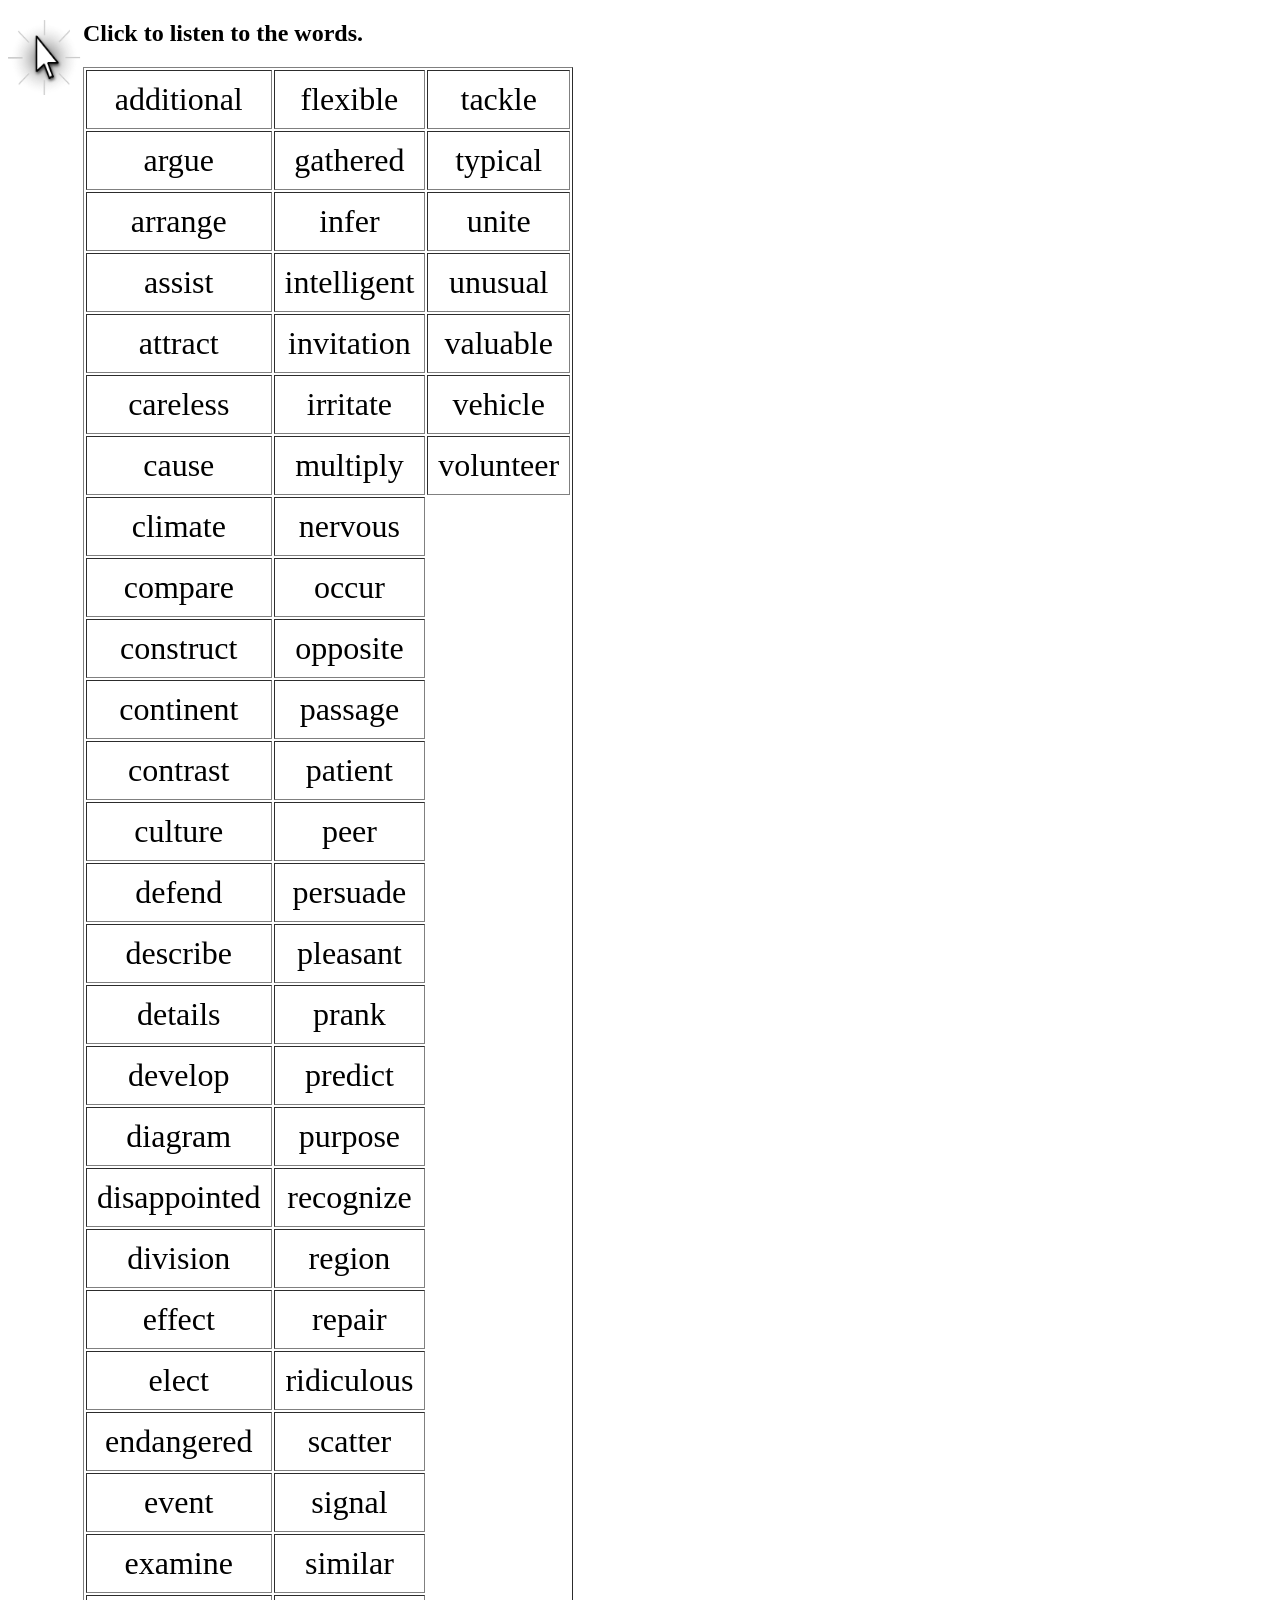
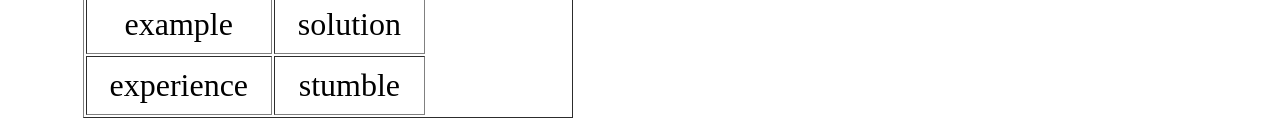
==== 3rd grade words/3rd grade words.html @ f7480b44 "initial commit" ====
<!DOCTYPE html PUBLIC "-//W3C//DTD XHTML 1.0 Strict//EN"
	"http://www.w3.org/TR/xhtml1/DTD/xhtml1-strict.dtd">
<html xmlns="http://www.w3.org/1999/xhtml" xml:lang="en" lang="en">

<head>
	<title>3rd grade words</title>
	<meta http-equiv="content-type" content="text/html;charset=utf-8" />
	<meta name="generator" content="Geany 1.23.1" />
	<link rel="stylesheet" type="text/css" href='../css_file.css'>
</head>

<body>
<div><img align="left" src="../click.png" width="75" height="75"></img><h2>Click to listen to the words.</h2></div>
<div><table border=1>
<tr>
<td>
	<audio src='additional.mp3' id='additional'> 
	</audio>
	<div id='additional_text' onClick="document.getElementById('additional').play();">additional</div>
</td>
<td>
	<audio src='flexible.mp3' id='flexible'> 
	</audio>
	<div id='flexible_text' onClick="document.getElementById('flexible').play();">flexible</div>
</td>
<td>
	<audio src='tackle.mp3' id='tackle'> 
	</audio>
	<div id='tackle_text' onClick="document.getElementById('tackle').play();">tackle</div>
</td>
</tr>
<tr>
<td>
	<audio src='argue.mp3' id='argue'> 
	</audio>
	<div id='argue_text' onClick="document.getElementById('argue').play();">argue</div>
</td>
<td>
	<audio src='gathered.mp3' id='gathered'> 
	</audio>
	<div id='gathered_text' onClick="document.getElementById('gathered').play();">gathered</div>
</td>
<td>
	<audio src='typical.mp3' id='typical'> 
	</audio>
	<div id='typical_text' onClick="document.getElementById('typical').play();">typical</div>
</td>
</tr>
<tr>
<td>
	<audio src='arrange.mp3' id='arrange'> 
	</audio>
	<div id='arrange_text' onClick="document.getElementById('arrange').play();">arrange</div>
</td>
<td>
	<audio src='infer.mp3' id='infer'> 
	</audio>
	<div id='infer_text' onClick="document.getElementById('infer').play();">infer</div>
</td>
<td>
	<audio src='unite.mp3' id='unite'> 
	</audio>
	<div id='unite_text' onClick="document.getElementById('unite').play();">unite</div>
</td>
</tr>
<tr>
<td>
	<audio src='assist.mp3' id='assist'> 
	</audio>
	<div id='assist_text' onClick="document.getElementById('assist').play();">assist</div>
</td>
<td>
	<audio src='intelligent.mp3' id='intelligent'> 
	</audio>
	<div id='intelligent_text' onClick="document.getElementById('intelligent').play();">intelligent</div>
</td>
<td>
	<audio src='unusual.mp3' id='unusual'> 
	</audio>
	<div id='unusual_text' onClick="document.getElementById('unusual').play();">unusual</div>
</td>
</tr>
<tr>
<td>
	<audio src='attract.mp3' id='attract'> 
	</audio>
	<div id='attract_text' onClick="document.getElementById('attract').play();">attract</div>
</td>
<td>
	<audio src='invitation.mp3' id='invitation'> 
	</audio>
	<div id='invitation_text' onClick="document.getElementById('invitation').play();">invitation</div>
</td>
<td>
	<audio src='valuable.mp3' id='valuable'> 
	</audio>
	<div id='valuable_text' onClick="document.getElementById('valuable').play();">valuable</div>
</td>
</tr>
<tr>
<td>
	<audio src='careless.mp3' id='careless'> 
	</audio>
	<div id='careless_text' onClick="document.getElementById('careless').play();">careless</div>
</td>
<td>
	<audio src='irritate.mp3' id='irritate'> 
	</audio>
	<div id='irritate_text' onClick="document.getElementById('irritate').play();">irritate</div>
</td>
<td>
	<audio src='vehicle.mp3' id='vehicle'> 
	</audio>
	<div id='vehicle_text' onClick="document.getElementById('vehicle').play();">vehicle</div>
</td>
</tr>
<tr>
<td>
	<audio src='cause.mp3' id='cause'> 
	</audio>
	<div id='cause_text' onClick="document.getElementById('cause').play();">cause</div>
</td>
<td>
	<audio src='multiply.mp3' id='multiply'> 
	</audio>
	<div id='multiply_text' onClick="document.getElementById('multiply').play();">multiply</div>
</td>
<td>
	<audio src='volunteer.mp3' id='volunteer'> 
	</audio>
	<div id='volunteer_text' onClick="document.getElementById('volunteer').play();">volunteer</div>
</td>
</tr>
<tr>
<td>
	<audio src='climate.mp3' id='climate'> 
	</audio>
	<div id='climate_text' onClick="document.getElementById('climate').play();">climate</div>
</td>
<td>
	<audio src='nervous.mp3' id='nervous'> 
	</audio>
	<div id='nervous_text' onClick="document.getElementById('nervous').play();">nervous</div>
</td>
</tr>
<tr>
<td>
	<audio src='compare.mp3' id='compare'> 
	</audio>
	<div id='compare_text' onClick="document.getElementById('compare').play();">compare</div>
</td>
<td>
	<audio src='occur.mp3' id='occur'> 
	</audio>
	<div id='occur_text' onClick="document.getElementById('occur').play();">occur</div>
</td>
</tr>
<tr>
<td>
	<audio src='construct.mp3' id='construct'> 
	</audio>
	<div id='construct_text' onClick="document.getElementById('construct').play();">construct</div>
</td>
<td>
	<audio src='opposite.mp3' id='opposite'> 
	</audio>
	<div id='opposite_text' onClick="document.getElementById('opposite').play();">opposite</div>
</td>
</tr>
<tr>
<td>
	<audio src='continent.mp3' id='continent'> 
	</audio>
	<div id='continent_text' onClick="document.getElementById('continent').play();">continent</div>
</td>
<td>
	<audio src='passage.mp3' id='passage'> 
	</audio>
	<div id='passage_text' onClick="document.getElementById('passage').play();">passage</div>
</td>
</tr>
<tr>
<td>
	<audio src='contrast.mp3' id='contrast'> 
	</audio>
	<div id='contrast_text' onClick="document.getElementById('contrast').play();">contrast</div>
</td>
<td>
	<audio src='patient.mp3' id='patient'> 
	</audio>
	<div id='patient_text' onClick="document.getElementById('patient').play();">patient</div>
</td>
</tr>
<tr>
<td>
	<audio src='culture.mp3' id='culture'> 
	</audio>
	<div id='culture_text' onClick="document.getElementById('culture').play();">culture</div>
</td>
<td>
	<audio src='peer.mp3' id='peer'> 
	</audio>
	<div id='peer_text' onClick="document.getElementById('peer').play();">peer</div>
</td>
</tr>
<tr>
<td>
	<audio src='defend.mp3' id='defend'> 
	</audio>
	<div id='defend_text' onClick="document.getElementById('defend').play();">defend</div>
</td>
<td>
	<audio src='persuade.mp3' id='persuade'> 
	</audio>
	<div id='persuade_text' onClick="document.getElementById('persuade').play();">persuade</div>
</td>
</tr>
<tr>
<td>
	<audio src='describe.mp3' id='describe'> 
	</audio>
	<div id='describe_text' onClick="document.getElementById('describe').play();">describe</div>
</td>
<td>
	<audio src='pleasant.mp3' id='pleasant'> 
	</audio>
	<div id='pleasant_text' onClick="document.getElementById('pleasant').play();">pleasant</div>
</td>
</tr>
<tr>
<td>
	<audio src='details.mp3' id='details'> 
	</audio>
	<div id='details_text' onClick="document.getElementById('details').play();">details</div>
</td>
<td>
	<audio src='prank.mp3' id='prank'> 
	</audio>
	<div id='prank_text' onClick="document.getElementById('prank').play();">prank</div>
</td>
</tr>
<tr>
<td>
	<audio src='develop.mp3' id='develop'> 
	</audio>
	<div id='develop_text' onClick="document.getElementById('develop').play();">develop</div>
</td>
<td>
	<audio src='predict.mp3' id='predict'> 
	</audio>
	<div id='predict_text' onClick="document.getElementById('predict').play();">predict</div>
</td>
</tr>
<tr>
<td>
	<audio src='diagram.mp3' id='diagram'> 
	</audio>
	<div id='diagram_text' onClick="document.getElementById('diagram').play();">diagram</div>
</td>
<td>
	<audio src='purpose.mp3' id='purpose'> 
	</audio>
	<div id='purpose_text' onClick="document.getElementById('purpose').play();">purpose</div>
</td>
</tr>
<tr>
<td>
	<audio src='disappointed.mp3' id='disappointed'> 
	</audio>
	<div id='disappointed_text' onClick="document.getElementById('disappointed').play();">disappointed</div>
</td>
<td>
	<audio src='recognize.mp3' id='recognize'> 
	</audio>
	<div id='recognize_text' onClick="document.getElementById('recognize').play();">recognize</div>
</td>
</tr>
<tr>
<td>
	<audio src='division.mp3' id='division'> 
	</audio>
	<div id='division_text' onClick="document.getElementById('division').play();">division</div>
</td>
<td>
	<audio src='region.mp3' id='region'> 
	</audio>
	<div id='region_text' onClick="document.getElementById('region').play();">region</div>
</td>
</tr>
<tr>
<td>
	<audio src='effect.mp3' id='effect'> 
	</audio>
	<div id='effect_text' onClick="document.getElementById('effect').play();">effect</div>
</td>
<td>
	<audio src='repair.mp3' id='repair'> 
	</audio>
	<div id='repair_text' onClick="document.getElementById('repair').play();">repair</div>
</td>
</tr>
<tr>
<td>
	<audio src='elect.mp3' id='elect'> 
	</audio>
	<div id='elect_text' onClick="document.getElementById('elect').play();">elect</div>
</td>
<td>
	<audio src='ridiculous.mp3' id='ridiculous'> 
	</audio>
	<div id='ridiculous_text' onClick="document.getElementById('ridiculous').play();">ridiculous</div>
</td>
</tr>
<tr>
<td>
	<audio src='endangered.mp3' id='endangered'> 
	</audio>
	<div id='endangered_text' onClick="document.getElementById('endangered').play();">endangered</div>
</td>
<td>
	<audio src='scatter.mp3' id='scatter'> 
	</audio>
	<div id='scatter_text' onClick="document.getElementById('scatter').play();">scatter</div>
</td>
</tr>
<tr>
<td>
	<audio src='event.mp3' id='event'> 
	</audio>
	<div id='event_text' onClick="document.getElementById('event').play();">event</div>
</td>
<td>
	<audio src='signal.mp3' id='signal'> 
	</audio>
	<div id='signal_text' onClick="document.getElementById('signal').play();">signal</div>
</td>
</tr>
<tr>
<td>
	<audio src='examine.mp3' id='examine'> 
	</audio>
	<div id='examine_text' onClick="document.getElementById('examine').play();">examine</div>
</td>
<td>
	<audio src='similar.mp3' id='similar'> 
	</audio>
	<div id='similar_text' onClick="document.getElementById('similar').play();">similar</div>
</td>
</tr>
<tr>
<td>
	<audio src='example.mp3' id='example'> 
	</audio>
	<div id='example_text' onClick="document.getElementById('example').play();">example</div>
</td>
<td>
	<audio src='solution.mp3' id='solution'> 
	</audio>
	<div id='solution_text' onClick="document.getElementById('solution').play();">solution</div>
</td>
</tr>
<tr>
<td>
	<audio src='experience.mp3' id='experience'> 
	</audio>
	<div id='experience_text' onClick="document.getElementById('experience').play();">experience</div>
</td>
<td>
	<audio src='stumble.mp3' id='stumble'> 
	</audio>
	<div id='stumble_text' onClick="document.getElementById('stumble').play();">stumble</div>
</td>
</tr>
</table>
</div>
</body>

</html>
---- css_file.css ----
td {
	font-family: "Georgia";
	padding: 10px;
	font-size: 2em;
	text-align: center;
}

td:hover {
    cursor: pointer;
}
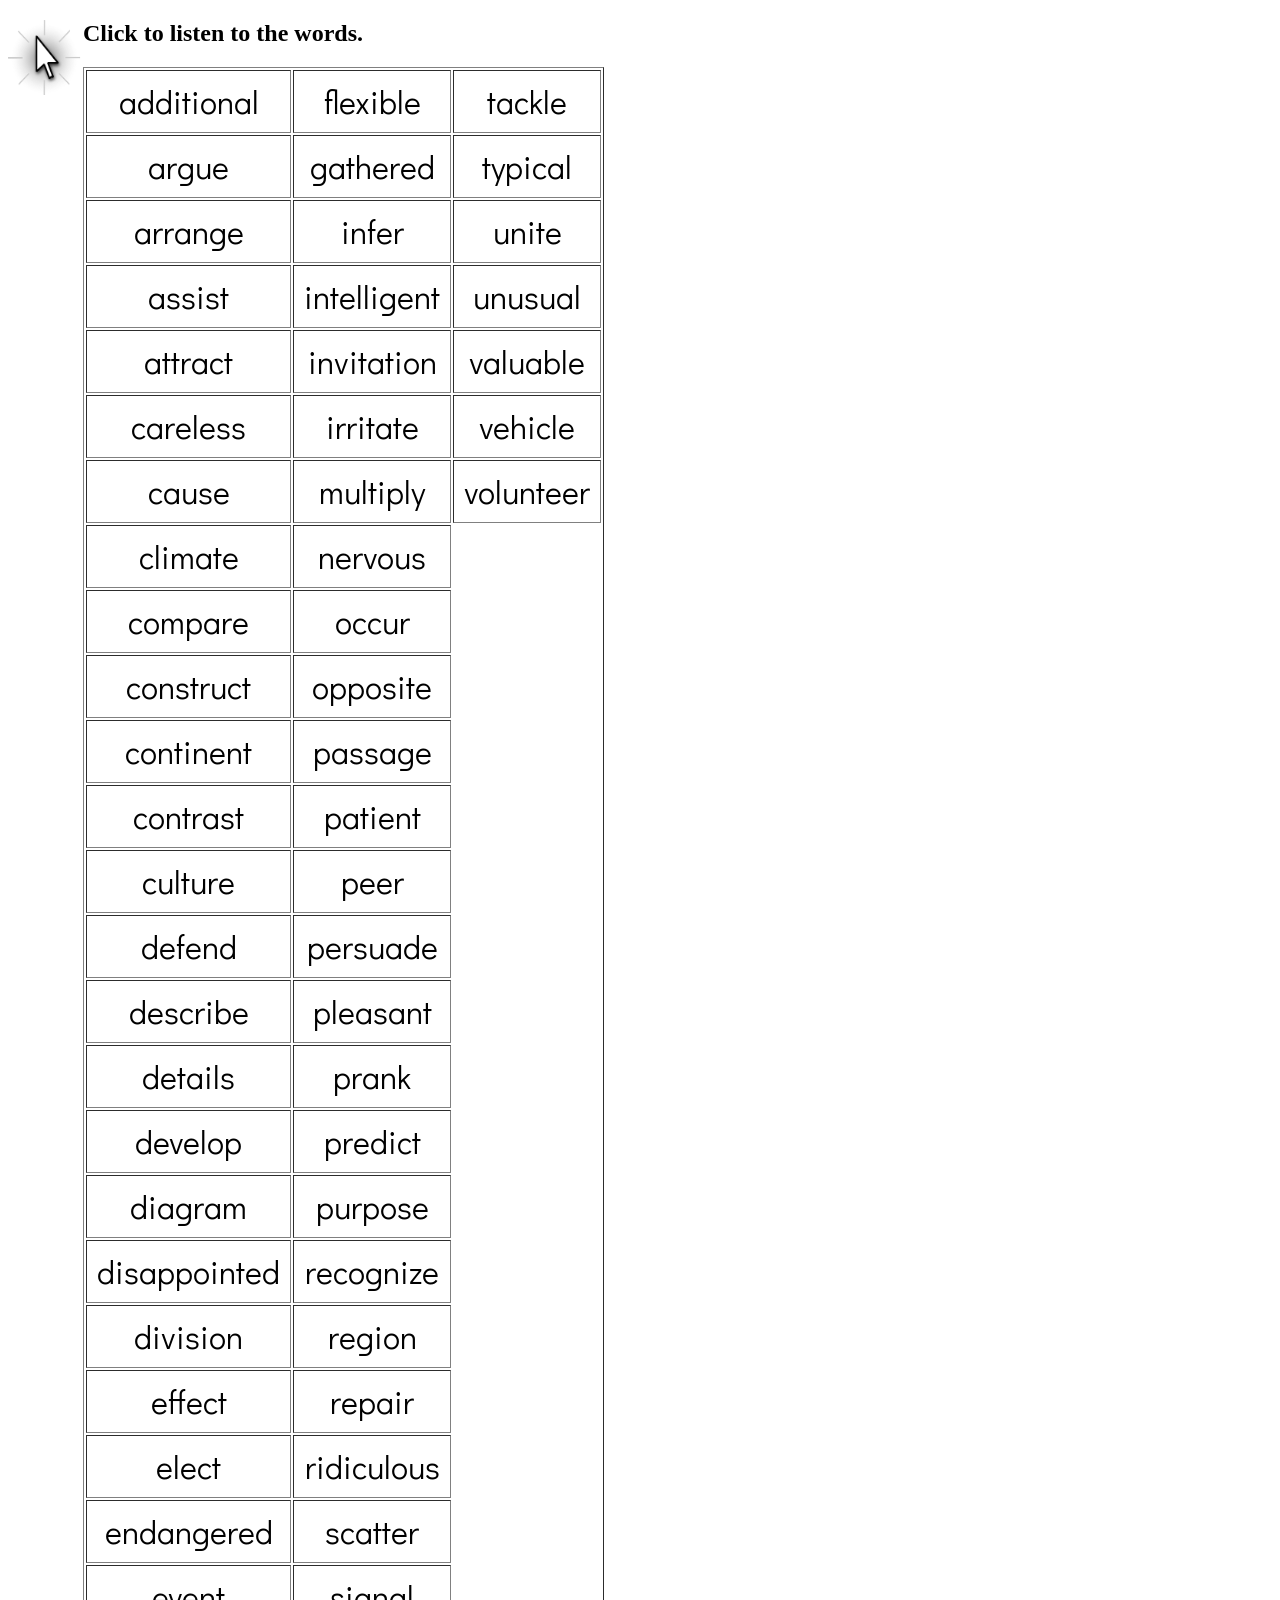
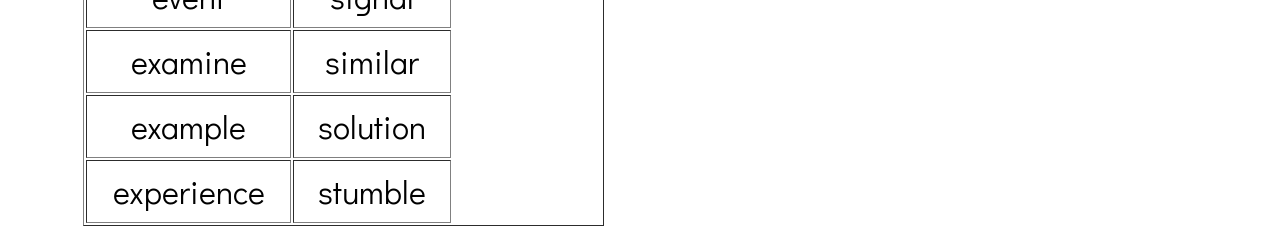
==== commit e34cb29b: "Fixed font to didactic gothic Fixed make_csv skipping lines Removed txt file processing from make_ta" ====
--- a/3rd grade words/3rd grade words.html
+++ b/3rd grade words/3rd grade words.html
@@ -6,6 +6,7 @@
 	<title>3rd grade words</title>
 	<meta http-equiv="content-type" content="text/html;charset=utf-8" />
 	<meta name="generator" content="Geany 1.23.1" />
+	<link href='https://fonts.googleapis.com/css?family=Didact+Gothic' rel='stylesheet' type='text/css'>
 	<link rel="stylesheet" type="text/css" href='../css_file.css'>
 </head>
 
@@ -14,359 +15,359 @@
 <div><table border=1>
 <tr>
 <td>
-	<audio src='additional.mp3' id='additional'> 
+	<audio src='additional.mp3' id='additional'>
 	</audio>
 	<div id='additional_text' onClick="document.getElementById('additional').play();">additional</div>
 </td>
 <td>
-	<audio src='flexible.mp3' id='flexible'> 
+	<audio src='flexible.mp3' id='flexible'>
 	</audio>
 	<div id='flexible_text' onClick="document.getElementById('flexible').play();">flexible</div>
 </td>
 <td>
-	<audio src='tackle.mp3' id='tackle'> 
+	<audio src='tackle.mp3' id='tackle'>
 	</audio>
 	<div id='tackle_text' onClick="document.getElementById('tackle').play();">tackle</div>
 </td>
 </tr>
 <tr>
 <td>
-	<audio src='argue.mp3' id='argue'> 
+	<audio src='argue.mp3' id='argue'>
 	</audio>
 	<div id='argue_text' onClick="document.getElementById('argue').play();">argue</div>
 </td>
 <td>
-	<audio src='gathered.mp3' id='gathered'> 
+	<audio src='gathered.mp3' id='gathered'>
 	</audio>
 	<div id='gathered_text' onClick="document.getElementById('gathered').play();">gathered</div>
 </td>
 <td>
-	<audio src='typical.mp3' id='typical'> 
+	<audio src='typical.mp3' id='typical'>
 	</audio>
 	<div id='typical_text' onClick="document.getElementById('typical').play();">typical</div>
 </td>
 </tr>
 <tr>
 <td>
-	<audio src='arrange.mp3' id='arrange'> 
+	<audio src='arrange.mp3' id='arrange'>
 	</audio>
 	<div id='arrange_text' onClick="document.getElementById('arrange').play();">arrange</div>
 </td>
 <td>
-	<audio src='infer.mp3' id='infer'> 
+	<audio src='infer.mp3' id='infer'>
 	</audio>
 	<div id='infer_text' onClick="document.getElementById('infer').play();">infer</div>
 </td>
 <td>
-	<audio src='unite.mp3' id='unite'> 
+	<audio src='unite.mp3' id='unite'>
 	</audio>
 	<div id='unite_text' onClick="document.getElementById('unite').play();">unite</div>
 </td>
 </tr>
 <tr>
 <td>
-	<audio src='assist.mp3' id='assist'> 
+	<audio src='assist.mp3' id='assist'>
 	</audio>
 	<div id='assist_text' onClick="document.getElementById('assist').play();">assist</div>
 </td>
 <td>
-	<audio src='intelligent.mp3' id='intelligent'> 
+	<audio src='intelligent.mp3' id='intelligent'>
 	</audio>
 	<div id='intelligent_text' onClick="document.getElementById('intelligent').play();">intelligent</div>
 </td>
 <td>
-	<audio src='unusual.mp3' id='unusual'> 
+	<audio src='unusual.mp3' id='unusual'>
 	</audio>
 	<div id='unusual_text' onClick="document.getElementById('unusual').play();">unusual</div>
 </td>
 </tr>
 <tr>
 <td>
-	<audio src='attract.mp3' id='attract'> 
+	<audio src='attract.mp3' id='attract'>
 	</audio>
 	<div id='attract_text' onClick="document.getElementById('attract').play();">attract</div>
 </td>
 <td>
-	<audio src='invitation.mp3' id='invitation'> 
+	<audio src='invitation.mp3' id='invitation'>
 	</audio>
 	<div id='invitation_text' onClick="document.getElementById('invitation').play();">invitation</div>
 </td>
 <td>
-	<audio src='valuable.mp3' id='valuable'> 
+	<audio src='valuable.mp3' id='valuable'>
 	</audio>
 	<div id='valuable_text' onClick="document.getElementById('valuable').play();">valuable</div>
 </td>
 </tr>
 <tr>
 <td>
-	<audio src='careless.mp3' id='careless'> 
+	<audio src='careless.mp3' id='careless'>
 	</audio>
 	<div id='careless_text' onClick="document.getElementById('careless').play();">careless</div>
 </td>
 <td>
-	<audio src='irritate.mp3' id='irritate'> 
+	<audio src='irritate.mp3' id='irritate'>
 	</audio>
 	<div id='irritate_text' onClick="document.getElementById('irritate').play();">irritate</div>
 </td>
 <td>
-	<audio src='vehicle.mp3' id='vehicle'> 
+	<audio src='vehicle.mp3' id='vehicle'>
 	</audio>
 	<div id='vehicle_text' onClick="document.getElementById('vehicle').play();">vehicle</div>
 </td>
 </tr>
 <tr>
 <td>
-	<audio src='cause.mp3' id='cause'> 
+	<audio src='cause.mp3' id='cause'>
 	</audio>
 	<div id='cause_text' onClick="document.getElementById('cause').play();">cause</div>
 </td>
 <td>
-	<audio src='multiply.mp3' id='multiply'> 
+	<audio src='multiply.mp3' id='multiply'>
 	</audio>
 	<div id='multiply_text' onClick="document.getElementById('multiply').play();">multiply</div>
 </td>
 <td>
-	<audio src='volunteer.mp3' id='volunteer'> 
+	<audio src='volunteer.mp3' id='volunteer'>
 	</audio>
 	<div id='volunteer_text' onClick="document.getElementById('volunteer').play();">volunteer</div>
 </td>
 </tr>
 <tr>
 <td>
-	<audio src='climate.mp3' id='climate'> 
+	<audio src='climate.mp3' id='climate'>
 	</audio>
 	<div id='climate_text' onClick="document.getElementById('climate').play();">climate</div>
 </td>
 <td>
-	<audio src='nervous.mp3' id='nervous'> 
+	<audio src='nervous.mp3' id='nervous'>
 	</audio>
 	<div id='nervous_text' onClick="document.getElementById('nervous').play();">nervous</div>
 </td>
 </tr>
 <tr>
 <td>
-	<audio src='compare.mp3' id='compare'> 
+	<audio src='compare.mp3' id='compare'>
 	</audio>
 	<div id='compare_text' onClick="document.getElementById('compare').play();">compare</div>
 </td>
 <td>
-	<audio src='occur.mp3' id='occur'> 
+	<audio src='occur.mp3' id='occur'>
 	</audio>
 	<div id='occur_text' onClick="document.getElementById('occur').play();">occur</div>
 </td>
 </tr>
 <tr>
 <td>
-	<audio src='construct.mp3' id='construct'> 
+	<audio src='construct.mp3' id='construct'>
 	</audio>
 	<div id='construct_text' onClick="document.getElementById('construct').play();">construct</div>
 </td>
 <td>
-	<audio src='opposite.mp3' id='opposite'> 
+	<audio src='opposite.mp3' id='opposite'>
 	</audio>
 	<div id='opposite_text' onClick="document.getElementById('opposite').play();">opposite</div>
 </td>
 </tr>
 <tr>
 <td>
-	<audio src='continent.mp3' id='continent'> 
+	<audio src='continent.mp3' id='continent'>
 	</audio>
 	<div id='continent_text' onClick="document.getElementById('continent').play();">continent</div>
 </td>
 <td>
-	<audio src='passage.mp3' id='passage'> 
+	<audio src='passage.mp3' id='passage'>
 	</audio>
 	<div id='passage_text' onClick="document.getElementById('passage').play();">passage</div>
 </td>
 </tr>
 <tr>
 <td>
-	<audio src='contrast.mp3' id='contrast'> 
+	<audio src='contrast.mp3' id='contrast'>
 	</audio>
 	<div id='contrast_text' onClick="document.getElementById('contrast').play();">contrast</div>
 </td>
 <td>
-	<audio src='patient.mp3' id='patient'> 
+	<audio src='patient.mp3' id='patient'>
 	</audio>
 	<div id='patient_text' onClick="document.getElementById('patient').play();">patient</div>
 </td>
 </tr>
 <tr>
 <td>
-	<audio src='culture.mp3' id='culture'> 
+	<audio src='culture.mp3' id='culture'>
 	</audio>
 	<div id='culture_text' onClick="document.getElementById('culture').play();">culture</div>
 </td>
 <td>
-	<audio src='peer.mp3' id='peer'> 
+	<audio src='peer.mp3' id='peer'>
 	</audio>
 	<div id='peer_text' onClick="document.getElementById('peer').play();">peer</div>
 </td>
 </tr>
 <tr>
 <td>
-	<audio src='defend.mp3' id='defend'> 
+	<audio src='defend.mp3' id='defend'>
 	</audio>
 	<div id='defend_text' onClick="document.getElementById('defend').play();">defend</div>
 </td>
 <td>
-	<audio src='persuade.mp3' id='persuade'> 
+	<audio src='persuade.mp3' id='persuade'>
 	</audio>
 	<div id='persuade_text' onClick="document.getElementById('persuade').play();">persuade</div>
 </td>
 </tr>
 <tr>
 <td>
-	<audio src='describe.mp3' id='describe'> 
+	<audio src='describe.mp3' id='describe'>
 	</audio>
 	<div id='describe_text' onClick="document.getElementById('describe').play();">describe</div>
 </td>
 <td>
-	<audio src='pleasant.mp3' id='pleasant'> 
+	<audio src='pleasant.mp3' id='pleasant'>
 	</audio>
 	<div id='pleasant_text' onClick="document.getElementById('pleasant').play();">pleasant</div>
 </td>
 </tr>
 <tr>
 <td>
-	<audio src='details.mp3' id='details'> 
+	<audio src='details.mp3' id='details'>
 	</audio>
 	<div id='details_text' onClick="document.getElementById('details').play();">details</div>
 </td>
 <td>
-	<audio src='prank.mp3' id='prank'> 
+	<audio src='prank.mp3' id='prank'>
 	</audio>
 	<div id='prank_text' onClick="document.getElementById('prank').play();">prank</div>
 </td>
 </tr>
 <tr>
 <td>
-	<audio src='develop.mp3' id='develop'> 
+	<audio src='develop.mp3' id='develop'>
 	</audio>
 	<div id='develop_text' onClick="document.getElementById('develop').play();">develop</div>
 </td>
 <td>
-	<audio src='predict.mp3' id='predict'> 
+	<audio src='predict.mp3' id='predict'>
 	</audio>
 	<div id='predict_text' onClick="document.getElementById('predict').play();">predict</div>
 </td>
 </tr>
 <tr>
 <td>
-	<audio src='diagram.mp3' id='diagram'> 
+	<audio src='diagram.mp3' id='diagram'>
 	</audio>
 	<div id='diagram_text' onClick="document.getElementById('diagram').play();">diagram</div>
 </td>
 <td>
-	<audio src='purpose.mp3' id='purpose'> 
+	<audio src='purpose.mp3' id='purpose'>
 	</audio>
 	<div id='purpose_text' onClick="document.getElementById('purpose').play();">purpose</div>
 </td>
 </tr>
 <tr>
 <td>
-	<audio src='disappointed.mp3' id='disappointed'> 
+	<audio src='disappointed.mp3' id='disappointed'>
 	</audio>
 	<div id='disappointed_text' onClick="document.getElementById('disappointed').play();">disappointed</div>
 </td>
 <td>
-	<audio src='recognize.mp3' id='recognize'> 
+	<audio src='recognize.mp3' id='recognize'>
 	</audio>
 	<div id='recognize_text' onClick="document.getElementById('recognize').play();">recognize</div>
 </td>
 </tr>
 <tr>
 <td>
-	<audio src='division.mp3' id='division'> 
+	<audio src='division.mp3' id='division'>
 	</audio>
 	<div id='division_text' onClick="document.getElementById('division').play();">division</div>
 </td>
 <td>
-	<audio src='region.mp3' id='region'> 
+	<audio src='region.mp3' id='region'>
 	</audio>
 	<div id='region_text' onClick="document.getElementById('region').play();">region</div>
 </td>
 </tr>
 <tr>
 <td>
-	<audio src='effect.mp3' id='effect'> 
+	<audio src='effect.mp3' id='effect'>
 	</audio>
 	<div id='effect_text' onClick="document.getElementById('effect').play();">effect</div>
 </td>
 <td>
-	<audio src='repair.mp3' id='repair'> 
+	<audio src='repair.mp3' id='repair'>
 	</audio>
 	<div id='repair_text' onClick="document.getElementById('repair').play();">repair</div>
 </td>
 </tr>
 <tr>
 <td>
-	<audio src='elect.mp3' id='elect'> 
+	<audio src='elect.mp3' id='elect'>
 	</audio>
 	<div id='elect_text' onClick="document.getElementById('elect').play();">elect</div>
 </td>
 <td>
-	<audio src='ridiculous.mp3' id='ridiculous'> 
+	<audio src='ridiculous.mp3' id='ridiculous'>
 	</audio>
 	<div id='ridiculous_text' onClick="document.getElementById('ridiculous').play();">ridiculous</div>
 </td>
 </tr>
 <tr>
 <td>
-	<audio src='endangered.mp3' id='endangered'> 
+	<audio src='endangered.mp3' id='endangered'>
 	</audio>
 	<div id='endangered_text' onClick="document.getElementById('endangered').play();">endangered</div>
 </td>
 <td>
-	<audio src='scatter.mp3' id='scatter'> 
+	<audio src='scatter.mp3' id='scatter'>
 	</audio>
 	<div id='scatter_text' onClick="document.getElementById('scatter').play();">scatter</div>
 </td>
 </tr>
 <tr>
 <td>
-	<audio src='event.mp3' id='event'> 
+	<audio src='event.mp3' id='event'>
 	</audio>
 	<div id='event_text' onClick="document.getElementById('event').play();">event</div>
 </td>
 <td>
-	<audio src='signal.mp3' id='signal'> 
+	<audio src='signal.mp3' id='signal'>
 	</audio>
 	<div id='signal_text' onClick="document.getElementById('signal').play();">signal</div>
 </td>
 </tr>
 <tr>
 <td>
-	<audio src='examine.mp3' id='examine'> 
+	<audio src='examine.mp3' id='examine'>
 	</audio>
 	<div id='examine_text' onClick="document.getElementById('examine').play();">examine</div>
 </td>
 <td>
-	<audio src='similar.mp3' id='similar'> 
+	<audio src='similar.mp3' id='similar'>
 	</audio>
 	<div id='similar_text' onClick="document.getElementById('similar').play();">similar</div>
 </td>
 </tr>
 <tr>
 <td>
-	<audio src='example.mp3' id='example'> 
+	<audio src='example.mp3' id='example'>
 	</audio>
 	<div id='example_text' onClick="document.getElementById('example').play();">example</div>
 </td>
 <td>
-	<audio src='solution.mp3' id='solution'> 
+	<audio src='solution.mp3' id='solution'>
 	</audio>
 	<div id='solution_text' onClick="document.getElementById('solution').play();">solution</div>
 </td>
 </tr>
 <tr>
 <td>
-	<audio src='experience.mp3' id='experience'> 
+	<audio src='experience.mp3' id='experience'>
 	</audio>
 	<div id='experience_text' onClick="document.getElementById('experience').play();">experience</div>
 </td>
 <td>
-	<audio src='stumble.mp3' id='stumble'> 
+	<audio src='stumble.mp3' id='stumble'>
 	</audio>
 	<div id='stumble_text' onClick="document.getElementById('stumble').play();">stumble</div>
 </td>
@@ -375,4 +376,4 @@
 </div>
 </body>
 
-</html>+</html>
--- a/css_file.css
+++ b/css_file.css
@@ -1,5 +1,5 @@
 td {
-	font-family: "Georgia";
+	font-family: 'Didact Gothic', sans-serif;
 	padding: 10px;
 	font-size: 2em;
 	text-align: center;
